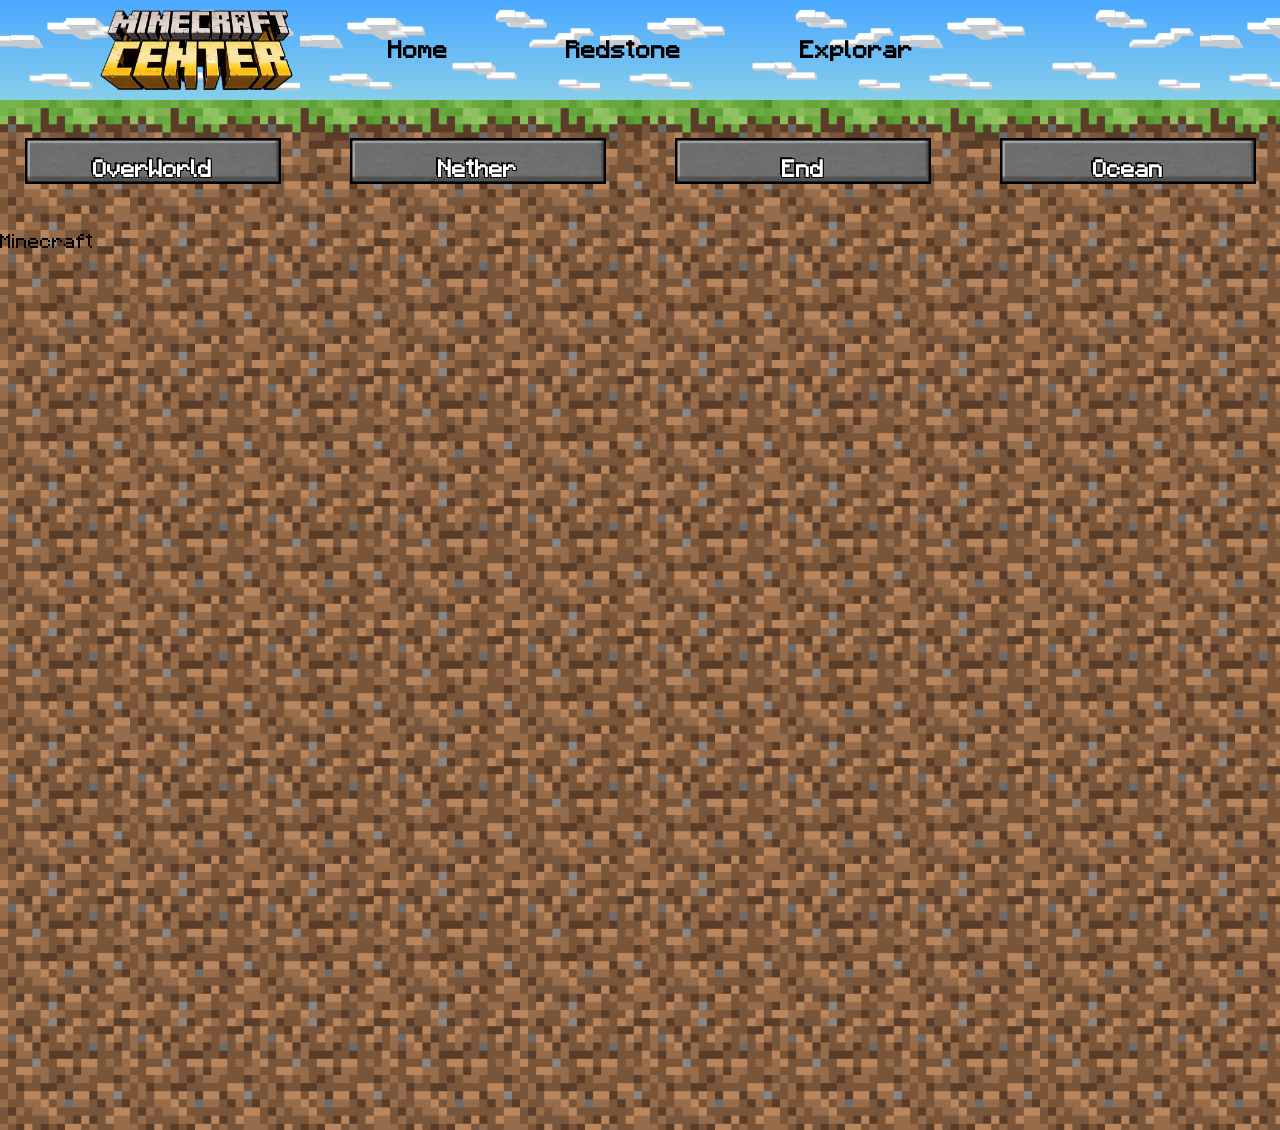
==== Projeto_1.html @ 4d17f598 "ajuste css e js" ====
<!DOCTYPE html>
<html lang="pt-BR">
<head>
    <meta charset="UTF-8">
    <meta name="viewport" content="width=device-width, initial-scale=1.0">
    <title>Loja</title>
    <link rel="stylesheet" href="src/css/styles.css">
</head>
<body class="OverWorld">
    <header class="headerCeu">
        <div class="logo">
            <img class="img" src="src/assets/Imagens/Logo.webp" alt="Minecraft">
        </div>
        <nav class="nav-header">
            <button class="botaoNav"><h2>Home</h2></button>
            <button class="botaoNav"><h2>Redstone</h2></button>
            <button class="botaoNav"><h2>Explorar</h2></button>
        </nav>
        
    </header>
    <main>
        <div class="grama">
            <nav class="dimensoes">
                <button class="botao" data-dimensao="OverWorld">
                    <h3>OverWorld</h3>
                </button>
                <button class="botao" data-dimensao="Nether">
                    <h3>Nether</h3>
                </button>
                <button class="botao" data-dimensao="End">
                    <h3>End</h3>
                </button>
                <button class="botao" data-dimensao="Ocean">
                    <h3>Ocean</h3>
                </button>  
            </nav>
        </div>
        <section class="terra">
            
            <div class="constru">
                Minecraft
            </div>
        </section>
    </main>    
    <script src="src/js/Troca.js"></script>
</body>
</html>
---- src/css/styles.css ----
@font-face{
    font-family: "Minecraft";
    src: url("/src/assets/Fonts/Minecraftia-Regular.ttf") format("truetype");
}
@keyframes moverNuvens {
    0%{
        background-position-x: 0;
    }
    100%{
        background-position-x: -300px;
    }
}
@keyframes fluir {
    0%{
        background-position-y: 0;
    }
    100%{
        background-position-y: 300px ;
    }
    
}
:root{
    --header-height: 6.25rem;
    --cor-gradientCeu: linear-gradient(#4aa8ff, #87ceeb);
    --cor-gradientNoite: linear-gradient(#020111,#0b1d51,#1b3b6f);
    --black: #000000;
    --white: #ffffff;  

}
    

body{
    font-family: "Minecraft";
    margin: 0px;
    

}

header{
    justify-content: space-between;
    display: flex;
    flex-direction: row;
    height: var(--header-height);
    position: fixed;
    top: 0;
    left: 0;
    right: 0;
    padding: 0px 100px 0px 100px;
    align-items: center;

    z-index: 10;   
}

.nav-header{
    position: absolute;
    left: 50%;
    transform: translateX(-50%);
    justify-content: space-evenly;
    display: flex;
    flex-direction: row;
    height: 60px;
    align-items: center;
    margin: 10px;
    width: 750px;

}
main{
    margin-top: var(--header-height);
}
.logo{
    height: 80px;
    width: 193px;
    justify-content: left;
    background: transparent;
}

.img{
    width: 100%;
    height: 100%;
    object-fit: cover;
    align-items: center;

}
h2{
    color: var(--white);
    font-size: 1.5em;
}

.botao{
    width: clamp(64px, 20vw, 256px);
    height: clamp(11px, 4vw, 46px);
    cursor: pointer;
    border: none;
    background-image: url(/src/assets/Imagens/botao_mine\ \(1\).webp);
    border: black 2px solid;
    padding-top: 1em;
    background-repeat: no-repeat;
    background-size: 100% 100%;
    display: flex;
    background-position: center;
    justify-content: center;
    align-items: center;
    font-family: "Minecraft";
    color: var(--white);
    font-size: 1em;
    transition: 0.01s;
    text-shadow: 
        -2px -2px 0 var(--black),
         1px -1px 0 var(--black),
        -1px  1px 0 var(--black),
         1px  1px 0 var(--black);
    
}
.botao:hover{
    filter: brightness(1.15);
}
.botao:active{
    transform: translateY(3px);
    filter: brightness(0.9);
    border: white 2px solid;
}
.botaoNav{
    background: none;
    border: none;
    transition: 0.3s ;
    position: relative;
    cursor: pointer;
    font-family: "Minecraft";

}
.botaoNav:hover{
    transform: scale(1.3);
}
.botaoNav::after{
    content: "";
    position: absolute;
    bottom: 10px;
    left: 50%;
    width: 0;
    height: 3px;
    background: var(--white);
    transform: translateX(-50%);
    transition: width 0.5s linear;
}
.botaoNav:hover::after{
    width: 80%;
}

.OverWorld header{
    background: url("/src/assets/Imagens/ceu_def.webp") repeat-x, var(--cor-gradientCeu);
    --white:var(--black);
    animation: moverNuvens 60s linear infinite;
}
.OverWorld.Noite header{
    background: url("/src/assets/Imagens/ceuNoite.webp") repeat-x, var(--cor-gradientNoite);
    animation: moverNuvens 60s linear infinite;
    --white:#ffffff; 
}
.Nether header{
    background: url("/src/assets/Imagens/lava.webp") repeat-x, var(--cor-gradientNoite);
    background-repeat: repeat;
    animation: fluir 15s linear infinite;
}
.End header{
    background: url("/src/assets/Imagens/end_portal.webp") repeat-x, var(--cor-gradientNoite);
    background-repeat: repeat;
    animation: fluir 60s linear infinite;
    --grama: url("/src/assets/Imagens/end_stone_grama.webp");
}
.Ocean header{
    background: url("/src/assets/Imagens/agua.webp") repeat-x, var(--cor-gradientNoite);
    animation: moverNuvens 30s linear infinite;
}
.OverWorld{
    --grama: url("/src/assets/Imagens/blocoTerraGrama.webp");
}
.OverWorld.Noite{
    --grama: url("/src/assets/Imagens/blocoTerraGrama.webp");
}
.Nether{
    --grama: url("/src/assets/Imagens/nylium_netherrack.webp");
}
.End{
    --grama: url("/src/assets/Imagens/end_stone_grama.webp");
}
.Ocean{
    --grama: url("/src/assets/Imagens/prismarine.webp");
}

.dimensoes{
    display: grid;
    width: 100%;
    grid-template-columns: repeat(auto-fit, minmax(256px, 1fr));
    justify-items: center;
    padding-top: 3%;
    gap: 20px;
}

.grama{
    height: 130px;
    background-image: var(--grama);
    background-repeat: repeat-x;
    background-position: top;
    margin-top: 0px;
    position:sticky;
}
.grama::before{
    content: "";
    position: fixed;

    top: var(--header-height);
    left: 0;
    right: 0;

    height: 130px;

    background-image: var(--grama);
    background-repeat: repeat-x;

    z-index: -1;
}
.OverWorld .terra{
    background-image: url(/src/assets/Imagens/blocoTerra.webp);
    background-repeat: repeat;
    min-height: 100vh
}
.OverWorld.Noite .terra{
    background-image: url(/src/assets/Imagens/blocoTerra.webp);
    background-repeat: repeat;
    min-height: 100vh
}
.Nether .terra{
    background-image: url(/src/assets/Imagens/netherrack.webp);
    background-repeat: repeat;
    min-height: 100vh
}
.End .terra{
    background-image: url(/src/assets/Imagens/end_stone.webp);
    background-repeat: repeat;
    min-height: 100vh
}
.Ocean .terra{
    background-image: url(/src/assets/Imagens/prismarine.webp);
    background-repeat: repeat;
    min-height: 100vh
}
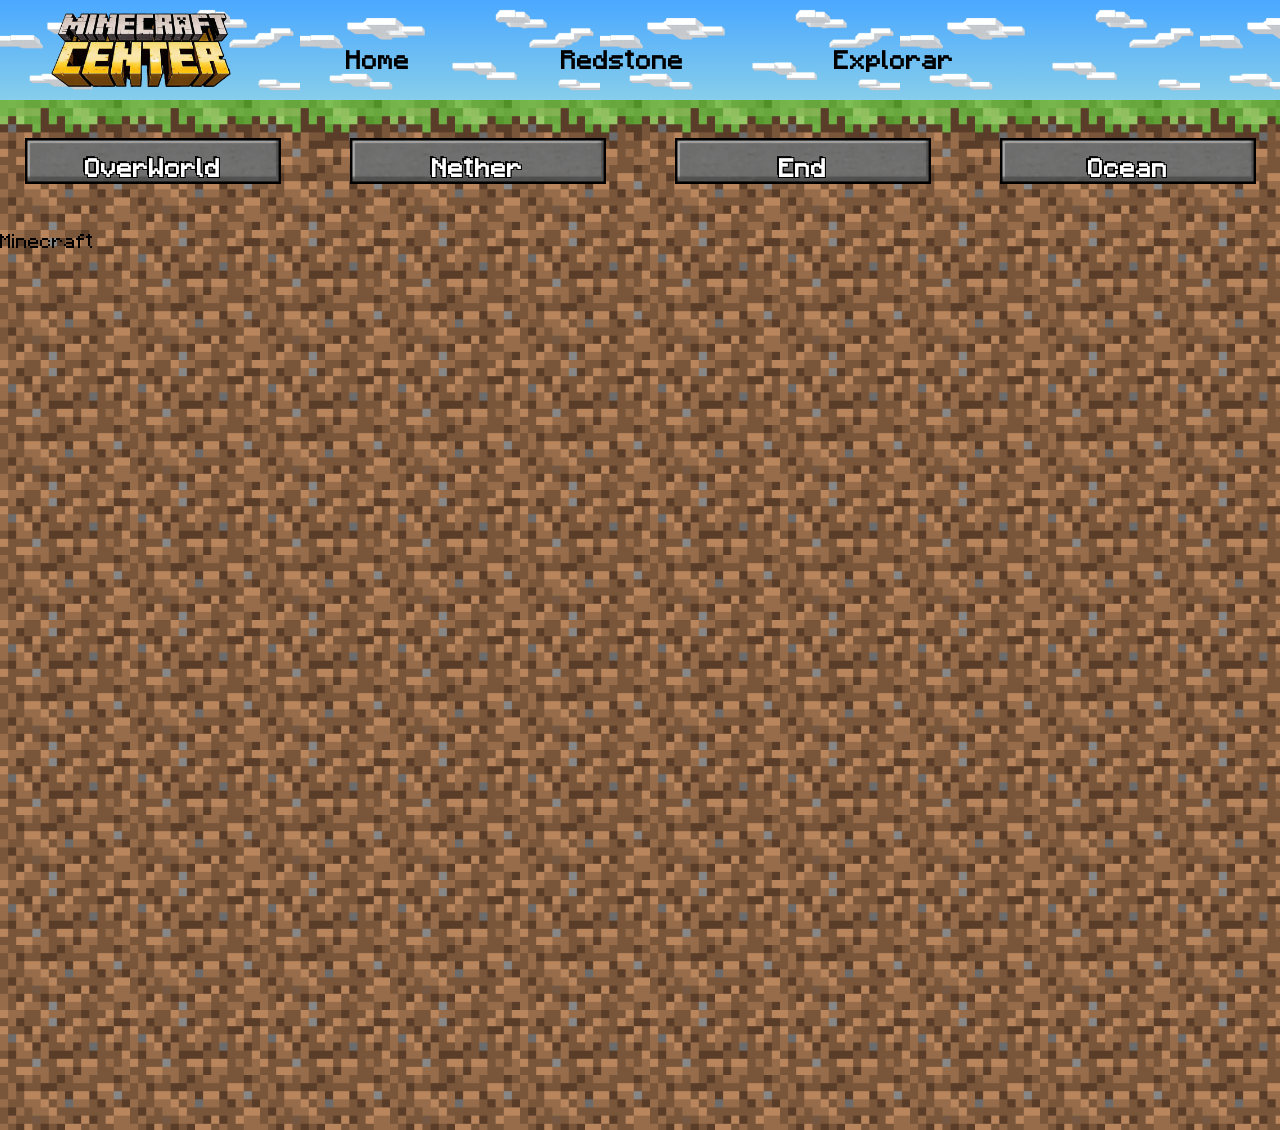
==== commit a9d2dad9: "ajuste de interatividade" ====
--- a/Projeto_1.html
+++ b/Projeto_1.html
@@ -7,16 +7,15 @@
     <link rel="stylesheet" href="src/css/styles.css">
 </head>
 <body class="OverWorld">
-    <header class="headerCeu">
+    <header>
         <div class="logo">
             <img class="img" src="src/assets/Imagens/Logo.webp" alt="Minecraft">
         </div>
-        <nav class="nav-header">
-            <button class="botaoNav"><h2>Home</h2></button>
-            <button class="botaoNav"><h2>Redstone</h2></button>
-            <button class="botaoNav"><h2>Explorar</h2></button>
-        </nav>
-        
+            <nav class="nav-header">
+                <button class="botaoNav"><h2>Home</h2></button>
+                <button class="botaoNav"><h2>Redstone</h2></button>
+                <button class="botaoNav"><h2>Explorar</h2></button>
+            </nav>
     </header>
     <main>
         <div class="grama">
--- a/src/css/styles.css
+++ b/src/css/styles.css
@@ -18,6 +18,31 @@
         background-position-y: 300px ;
     }
     
+}
+@media (max-width: 900px){
+    header{
+        flex-direction: column;
+        justify-content: center;
+        align-items: center;
+    
+    }
+
+    .nav-header{
+        position: static;
+        transform: none;
+        width: auto;
+        display: flex;
+        justify-content: center;
+        margin: 0px;
+        gap: 20px;
+    }
+
+    :root{
+        --header-height: 11rem;
+    }
+    .logo{
+        width: clamp(80px, 20vw, 120px);
+    }
 }
 :root{
     --header-height: 6.25rem;
@@ -35,41 +60,40 @@
     
 
 }
+main{
+    margin-top: var(--header-height);
+} 
 
 header{
     justify-content: space-between;
     display: flex;
-    flex-direction: row;
     height: var(--header-height);
     position: fixed;
     top: 0;
     left: 0;
     right: 0;
-    padding: 0px 100px 0px 100px;
-    align-items: center;
-
+    padding-left: clamp(0px, 4vw, 100px);
+    align-items: center;
     z-index: 10;   
 }
 
 .nav-header{
     position: absolute;
     left: 50%;
-    transform: translateX(-50%);
+    top: 50%;
+    transform: translate(-50%, -50%);
     justify-content: space-evenly;
     display: flex;
-    flex-direction: row;
     height: 60px;
     align-items: center;
     margin: 10px;
-    width: 750px;
-
-}
-main{
-    margin-top: var(--header-height);
-}
+    width: 70%;
+
+}
+
 .logo{
-    height: 80px;
-    width: 193px;
+    height: auto;
+    width: clamp(120px, 25vw, 180px);
     justify-content: left;
     background: transparent;
 }
@@ -83,7 +107,35 @@
 }
 h2{
     color: var(--white);
-    font-size: 1.5em;
+    font-size: clamp(1rem, 2vw, 1.3rem);
+}
+
+.botaoNav{
+    background: none;
+    border: none;
+    transition: 0.3s ;
+    position: relative;
+    cursor: pointer;
+    font-family: "Minecraft";
+
+}
+
+.botaoNav:hover{
+    transform: scale(1.3);
+}
+.botaoNav::after{
+    content: "";
+    position: absolute;
+    bottom: 25px;
+    left: 50%;
+    width: 0;
+    height: 3px;
+    background: var(--white);
+    transform: translateX(-50%);
+    transition: width 0.5s linear;
+}
+.botaoNav:hover::after{
+    width: 80%;
 }
 
 .botao{
@@ -111,6 +163,9 @@
          1px  1px 0 var(--black);
     
 }
+.botao h3{
+    font-size: clamp(55%, 2vw, 1.33em);
+}
 .botao:hover{
     filter: brightness(1.15);
 }
@@ -118,73 +173,6 @@
     transform: translateY(3px);
     filter: brightness(0.9);
     border: white 2px solid;
-}
-.botaoNav{
-    background: none;
-    border: none;
-    transition: 0.3s ;
-    position: relative;
-    cursor: pointer;
-    font-family: "Minecraft";
-
-}
-.botaoNav:hover{
-    transform: scale(1.3);
-}
-.botaoNav::after{
-    content: "";
-    position: absolute;
-    bottom: 10px;
-    left: 50%;
-    width: 0;
-    height: 3px;
-    background: var(--white);
-    transform: translateX(-50%);
-    transition: width 0.5s linear;
-}
-.botaoNav:hover::after{
-    width: 80%;
-}
-
-.OverWorld header{
-    background: url("/src/assets/Imagens/ceu_def.webp") repeat-x, var(--cor-gradientCeu);
-    --white:var(--black);
-    animation: moverNuvens 60s linear infinite;
-}
-.OverWorld.Noite header{
-    background: url("/src/assets/Imagens/ceuNoite.webp") repeat-x, var(--cor-gradientNoite);
-    animation: moverNuvens 60s linear infinite;
-    --white:#ffffff; 
-}
-.Nether header{
-    background: url("/src/assets/Imagens/lava.webp") repeat-x, var(--cor-gradientNoite);
-    background-repeat: repeat;
-    animation: fluir 15s linear infinite;
-}
-.End header{
-    background: url("/src/assets/Imagens/end_portal.webp") repeat-x, var(--cor-gradientNoite);
-    background-repeat: repeat;
-    animation: fluir 60s linear infinite;
-    --grama: url("/src/assets/Imagens/end_stone_grama.webp");
-}
-.Ocean header{
-    background: url("/src/assets/Imagens/agua.webp") repeat-x, var(--cor-gradientNoite);
-    animation: moverNuvens 30s linear infinite;
-}
-.OverWorld{
-    --grama: url("/src/assets/Imagens/blocoTerraGrama.webp");
-}
-.OverWorld.Noite{
-    --grama: url("/src/assets/Imagens/blocoTerraGrama.webp");
-}
-.Nether{
-    --grama: url("/src/assets/Imagens/nylium_netherrack.webp");
-}
-.End{
-    --grama: url("/src/assets/Imagens/end_stone_grama.webp");
-}
-.Ocean{
-    --grama: url("/src/assets/Imagens/prismarine.webp");
 }
 
 .dimensoes{
@@ -196,6 +184,50 @@
     gap: 20px;
 }
 
+
+.OverWorld header{
+    background: url("/src/assets/Imagens/ceu_def.webp") repeat-x, var(--cor-gradientCeu);
+    --white:var(--black);
+    animation: moverNuvens 60s linear infinite;
+}
+.OverWorld.Noite header{
+    background: url("/src/assets/Imagens/ceuNoite.webp") repeat-x, var(--cor-gradientNoite);
+    animation: moverNuvens 60s linear infinite;
+    --white:#ffffff; 
+}
+.Nether header{
+    background: url("/src/assets/Imagens/lava.webp") repeat-x, var(--cor-gradientNoite);
+    background-repeat: repeat;
+    animation: fluir 15s linear infinite;
+}
+.End header{
+    background: url("/src/assets/Imagens/end_portal.webp") repeat-x, var(--cor-gradientNoite);
+    background-repeat: repeat;
+    animation: fluir 60s linear infinite;
+    --grama: url("/src/assets/Imagens/end_stone_grama.webp");
+}
+.Ocean header{
+    background: url("/src/assets/Imagens/agua.webp") repeat-x, var(--cor-gradientNoite);
+    animation: moverNuvens 30s linear infinite;
+}
+
+.OverWorld{
+    --grama: url("/src/assets/Imagens/blocoTerraGrama.webp");
+}
+.OverWorld.Noite{
+    --grama: url("/src/assets/Imagens/blocoTerraGrama.webp");
+}
+.Nether{
+    --grama: url("/src/assets/Imagens/nylium_netherrack.webp");
+}
+.End{
+    --grama: url("/src/assets/Imagens/end_stone_grama.webp");
+}
+.Ocean{
+    --grama: url("/src/assets/Imagens/prismarine.webp");
+}
+
+
 .grama{
     height: 130px;
     background-image: var(--grama);
